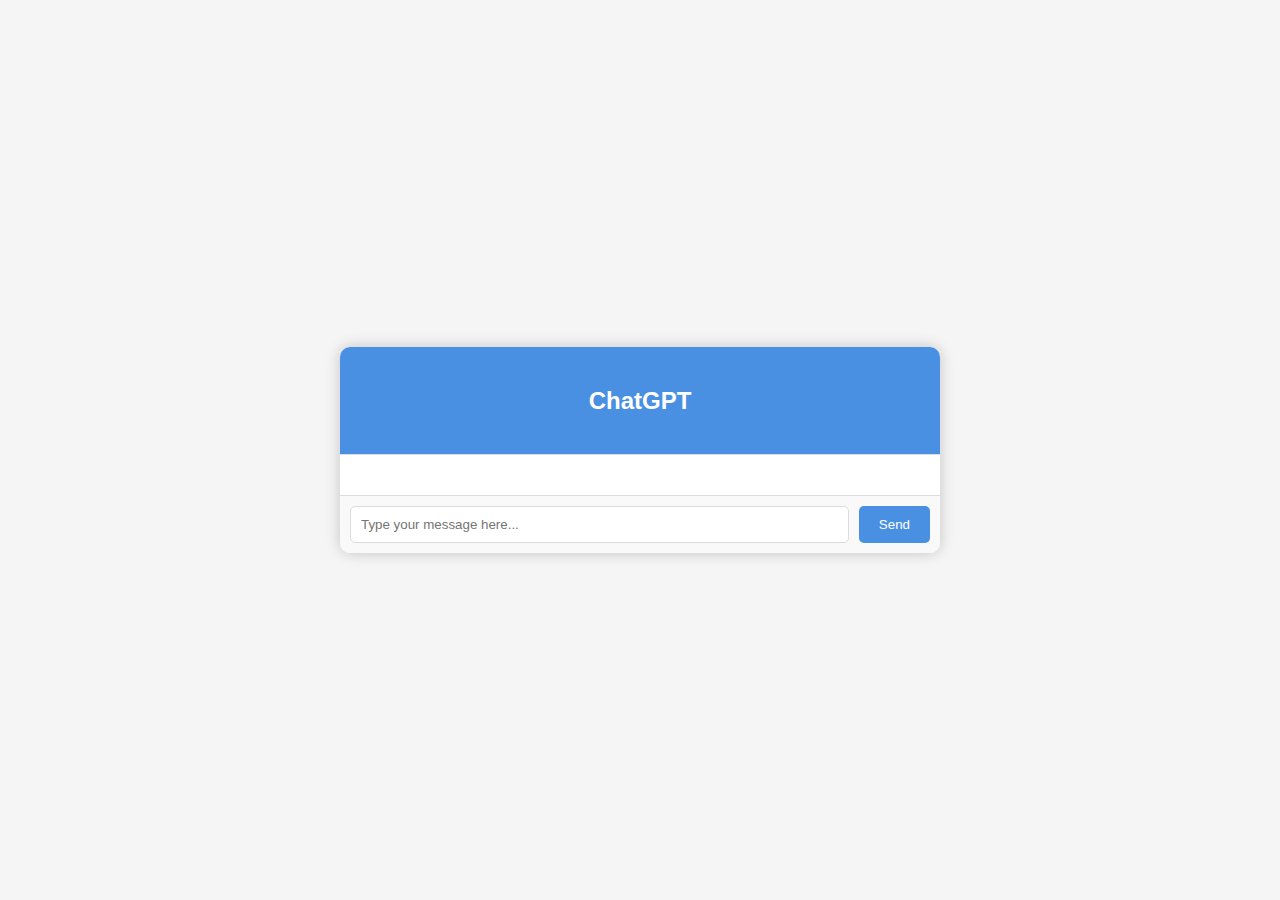
==== frontend/index_chat.html @ 56af3fd0 "Add files via upload" ====
<!DOCTYPE html>
<html lang="en">
  <head>
    <meta charset="UTF-8" />
    <meta name="viewport" content="width=device-width, initial-scale=1.0" />
    <title>ChatGPT Clone</title>
    <link rel="stylesheet" href="styles_chat.css" />
  </head>
  <body>
    <div class="chat-container">
      <div class="chat-header">
        <h2>ChatGPT</h2>
      </div>
      <div class="chat-history" id="chat-history">
        <!-- Chat messages will appear here -->
      </div>
      <div class="chat-input">
        <input
          type="text"
          id="chat-prompt"
          placeholder="Type your message here..." />
        <button id="send-btn">Send</button>
      </div>
    </div>
    <script src="scripts_chat.js"></script>
  </body>
</html>
---- frontend/styles_chat.css ----
body {
  font-family: "Helvetica Neue", Helvetica, Arial, sans-serif;
  background-color: #f5f5f5;
  display: flex;
  justify-content: center;
  align-items: center;
  height: 100vh;
  margin: 0;
}

.chat-container {
  background: #fff;
  border-radius: 10px;
  box-shadow: 0 0 15px rgba(0, 0, 0, 0.2);
  max-width: 600px;
  width: 100%;
  display: flex;
  flex-direction: column;
}

.chat-header {
  padding: 20px;
  background-color: #4a90e2;
  color: #fff;
  border-top-left-radius: 10px;
  border-top-right-radius: 10px;
  text-align: center;
}

.chat-history {
  flex-grow: 1;
  overflow-y: auto;
  padding: 20px;
  border-top: 1px solid #ddd;
  border-bottom: 1px solid #ddd;
}

.chat-input {
  display: flex;
  padding: 10px;
  border-bottom-left-radius: 10px;
  border-bottom-right-radius: 10px;
  background-color: #f9f9f9;
}

.chat-input input {
  flex-grow: 1;
  padding: 10px;
  border: 1px solid #ddd;
  border-radius: 5px;
  margin-right: 10px;
}

.chat-input button {
  padding: 10px 20px;
  background-color: #4a90e2;
  color: #fff;
  border: none;
  border-radius: 5px;
  cursor: pointer;
  transition: background-color 0.3s ease;
}

.chat-input button:hover {
  background-color: #357abd;
}

.message {
  margin: 10px 0;
  padding: 10px;
  border-radius: 5px;
  max-width: 80%;
  word-wrap: break-word;
}

.user-message {
  background-color: #e0f7fa;
  align-self: flex-end;
}

.bot-message {
  background-color: #f1f8e9;
  align-self: flex-start;
}
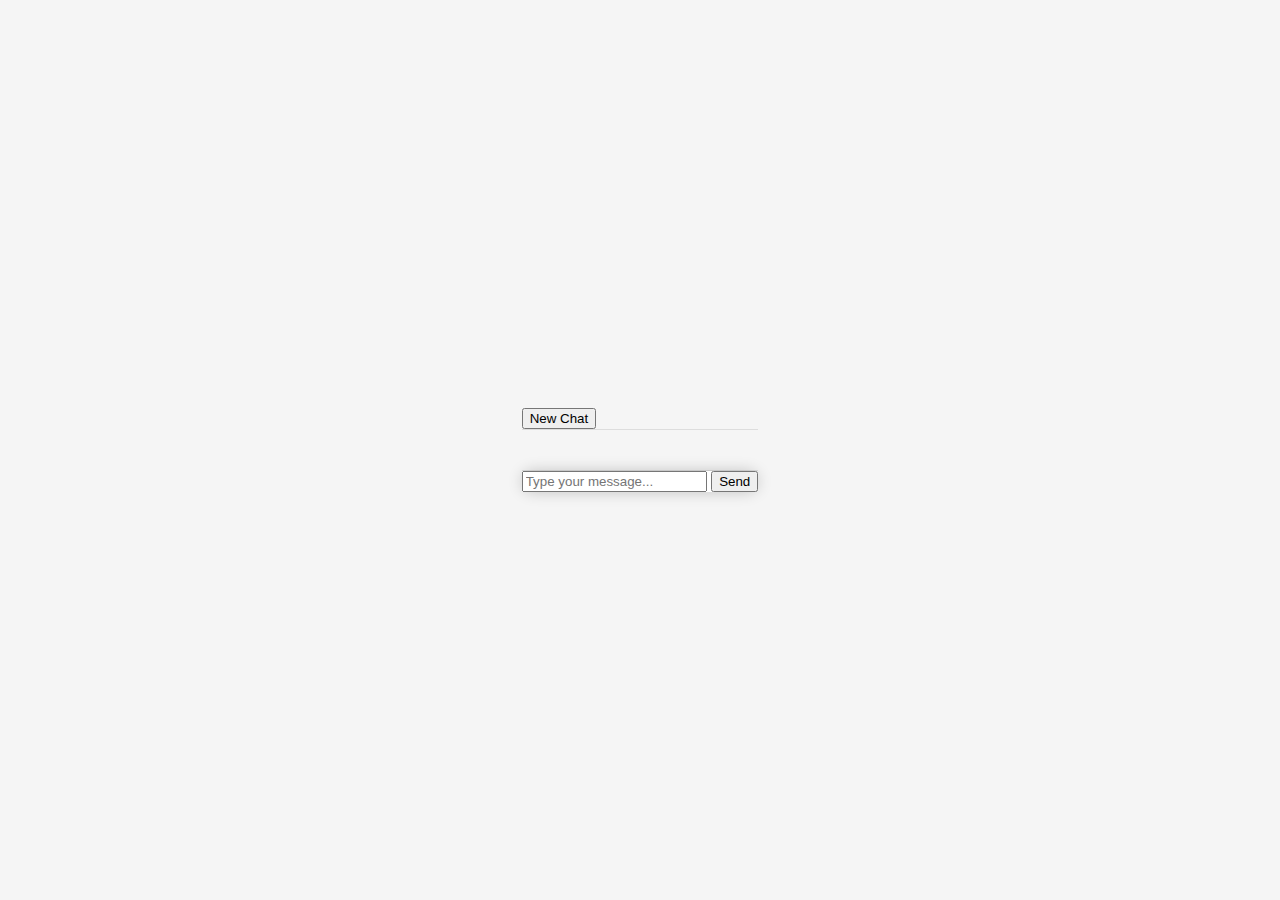
==== commit 535e9788: "Update index_chat.html" ====
--- a/frontend/index_chat.html
+++ b/frontend/index_chat.html
@@ -7,19 +7,21 @@
     <link rel="stylesheet" href="styles_chat.css" />
   </head>
   <body>
-    <div class="chat-container">
-      <div class="chat-header">
-        <h2>ChatGPT</h2>
+    <div class="container">
+      <div class="sidebar">
+        <button onclick="startNewChat()" class="new-chat-btn">New Chat</button>
+        <div id="chat-history" class="chat-history"></div>
       </div>
-      <div class="chat-history" id="chat-history">
-        <!-- Chat messages will appear here -->
-      </div>
-      <div class="chat-input">
-        <input
-          type="text"
-          id="chat-prompt"
-          placeholder="Type your message here..." />
-        <button id="send-btn">Send</button>
+      <div class="chat-container">
+        <div id="chat-box" class="chat-box"></div>
+        <div class="input-container">
+          <input
+            type="text"
+            id="user-input"
+            placeholder="Type your message..."
+            onkeypress="handleKeyPress(event)" />
+          <button onclick="sendMessage()" class="send-btn">Send</button>
+        </div>
       </div>
     </div>
     <script src="scripts_chat.js"></script>
